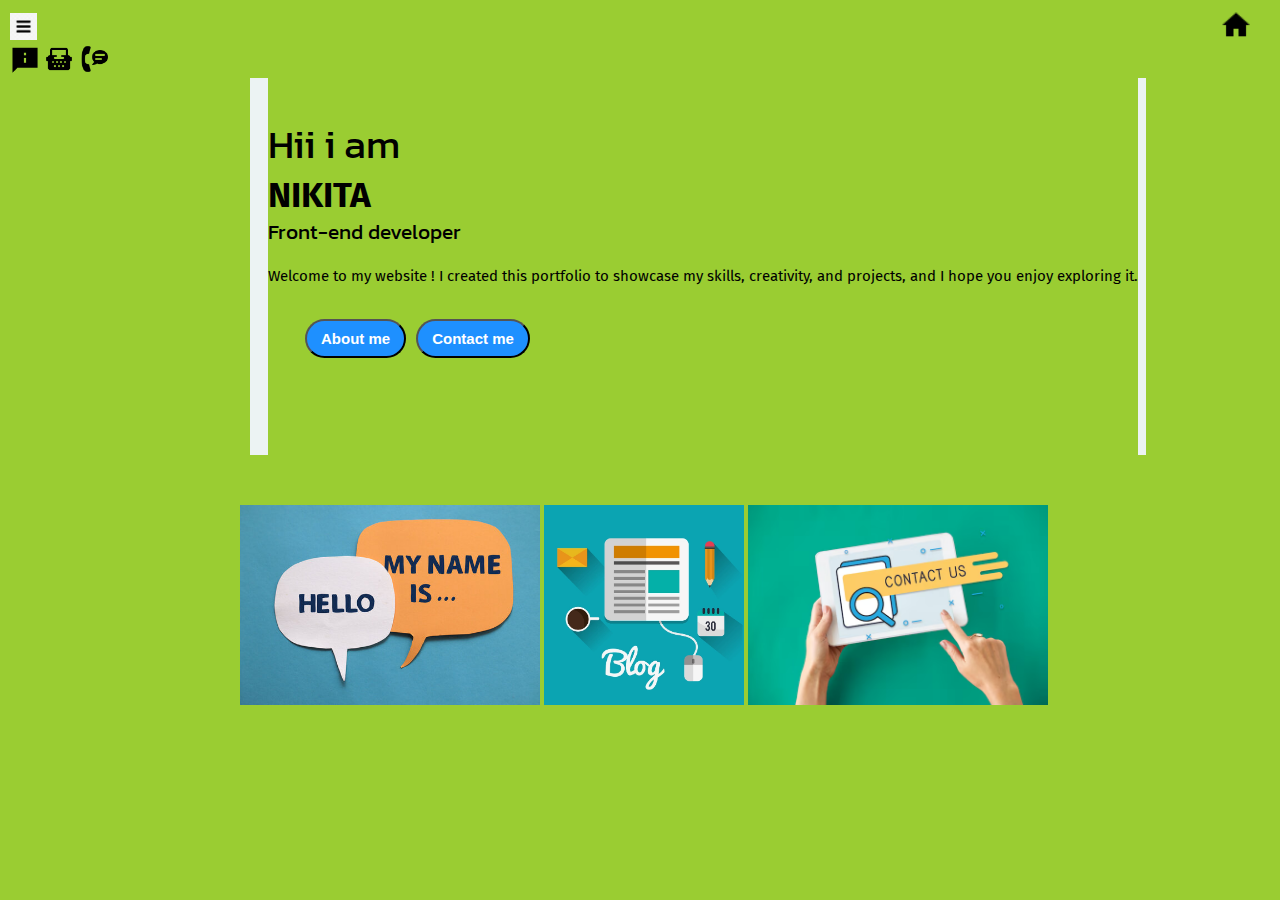
==== index.html @ e65b67f4 "First Commit" ====
<!DOCTYPE html>
<html lang="en">

<head>
    <meta charset="UTF-8">
    <meta name="viewport" content="width=device-width, initial-scale=1.0">
    <link rel="icon" href="favicon.ico" type="image/x-icon">
    <link rel="stylesheet" href="style.css">
    <title>PERSONAL PORTFOLIO</title>
</head>

<body>
    <div class="container">
        <div class="sidebar sidebarGo">
            <nav>
                <ul>
                    <li><a href="/index.html">HOME</a></li>
                    <li><a href="/intro.html">MY INTRO</a></li>
                    <li><a href="/blog.html">BLOG</a></li>
                    <li><a href="/contact.html">CONTACT ME</a></li>
                </ul>
            </nav>
        </div>
        <div class="main">
            <div class="hamburger">
                <img class="ham" src="ham1.png" alt="menu" width="27px">
                <img class="cross" src="cross.png" alt="close" width="20px">
                <div class="icon">
                    <a href="/index.html"> <img class="myhome" src="home-24.png" alt="close" width="30px"></a>
                        <a href="/intro.html"><img class="aboutme" src="about-50.png" alt="close" width="30px"></a>
                            <a href="/blog.html"><img class="myblog" src="blog-50.png" alt="close" width="30px"></a>
                                <a href="/contact.html"><img class="contactmen" src="contact-us-50.png" alt="close" width="30px"></a>
            </div>
                
            </div>
            <div class="infoContainer">
                <div class="devInfo">
                    <div class="hello">Hii i am </div>
                    <div class="name">NIKITA</div>
                    <div class="about"> Front-end developer</div>
                    <div class="moreabout">Welcome to my website ! I created this portfolio to showcase my skills, creativity, and projects, and I hope you enjoy exploring it.</div>
                    <div class="buttons">
                        <a href="intro.html" target="_blank"><button class="btn">About me</button></a>
                        <a href="contact.html" target="_blank"><button class="btn"> Contact me</button></a>
                    </div>
                </div>
                <div class="devPic"><img src="dev1.png" alt="modi"></div>
            </div>
            <div class="photo">
            <a href="/intro.html"><img src="/intro.png" height ="200px" alt="intro"></a>
            <a href="/blog.html"><img src="/blog.png" height ="200px" alt="blog"></a>
            <a href="/contact.html"><img src="/contact.png" height ="200px" alt="contact"></a>
        </div>
        </div>
    </div>
    </div>
    <script src="script.js"></script>
</body>

</html>
---- style.css ----
@import url('https://fonts.googleapis.com/css2?family=Fira+Sans:ital,wght@0,100;0,200;0,300;0,400;0,500;0,600;0,700;0,800;0,900;1,100;1,200;1,300;1,400;1,500;1,600;1,700;1,800;1,900&display=swap');
@import url('https://fonts.googleapis.com/css2?family=Kanit:ital,wght@0,100;0,200;0,300;0,400;0,500;0,600;0,700;0,800;0,900;1,100;1,200;1,300;1,400;1,500;1,600;1,700;1,800;1,900&display=swap');

* {
    margin: 0;
    padding: 0;
}


.sidebar {
    position: absolute;
    background-color:rgb(128, 128, 125);
    transition: transform 0.3s ease-in;
    font-family: "Fira Sans", sans-serif;
    height: 100vh;
}

.sidebar nav {
    padding: 45px;
}

body{
    background-color: #73FBD3;
}
.sidebar nav li {
    list-style-type: none;
    font-size: 25px;
    padding: 23px 0;
}

.sidebar nav li a{
    text-decoration: none;
    color: white;
}

.main {
    width: 85vw;
   
}

.container {
    display: flex;
}

.infoContainer{
    background-color: rgb(236, 243, 243);
    height: 45vh;
    width: 70vw;
    display: flex;
    margin: 50px 250px;
    justify-content:space-evenly;

}

.devInfo{
    display: flex;
    justify-content: center;
    flex-direction: column;
    font-family: "Kanit", serif;
    margin-left: 10px;
}
.hello{
    font-size: 40px;
}
.name{
    font-size: 35px;
    font-weight: bold;
    font-family: "Fira Sans", sans-serif;
}
.about{
    font-size: 21px;
}
.moreabout{
    font-size: 15px;
    margin-top: 20px;
    font-family: "Fira Sans", sans-serif;
}

.buttons{
   margin: 34px;

}
.btn{
    padding: 9px 14px;
    border-radius: 22px;
    color: white;
    background-color: dodgerblue;
    font-weight: bold ;
    font-size: 15px;
    margin: 0 3px;
    cursor: pointer;
}
.btn-sm{
    font-size: 10px;
    padding: 7px 13px;
    margin: 10px 0;
}
.btn:hover{
    background-color:white ;
    color: dodgerblue;
}


.devPic img{
    height: 45vh;
}
.photo{
    margin: 10px 40px;
    text-align: end;
}

.contactform{
    padding: 0 30px;
    font-family: "Fira Sans", sans-serif;
    margin: 90px 250px;
}
.contactform h1{
    font-family: "Kanit", serif;   
    padding: 12px 0;

}
.contactform form div{
    padding: 10px 0;
    display: flex;
    flex-direction: column;
}
.contactform form div input{
    width: 26vw;
    border-radius: 5px;
    margin: 6px 0 0 0;
    padding: 3px;

}
.blogContainer{
    margin: 0px 250px;

}
#emailHelp{
    font-size: 12px;
    margin: 0 5px;
    color: red;
    padding: 3px 0 0 0;
}
#form-check{
    flex-direction: row;
}
#form-check input{
    width: 20px;
    margin: 3px 0;
}

.blogitem {
margin: 20px;
font-family: "Fira Sans", sans-serif;
}
 h1{
    font-family: "Fira Sans", sans-serif;
    margin: 23px;

}
 p{
    font-family: "Kanit", serif;
}

.intro{
    margin: 90px 250px;
}
.intro h2{
    font-family: "Fira Sans", sans-serif;
    margin:12px;
}

.intro p{
    font-family: "Kanit", serif;
    margin:12px;
    font-size: 20px;
}

.skillcontainer{
padding: 12px;
}
.skillitem{
    display: flex;
    font-family: "Kanit", serif;
    align-items: center;
    font-weight: 500;
}
.icon{
    display: inline;
    margin-left: 1180px;
   
    
}
.skill{
    width: 265px;
    height: 6px;
    background-color: blue;
    border: 1.5px solid black;
}

.hund{
    width: 265px;
background-color: blueviolet;
}
.fifty{
    width: 125px;
    background-color: rgb(251, 255, 0);
}
.t5{
    width: 75px;
    background-color: brown;
}
.sidebarGo{
    transform:translate(-403px, 0px) ;
    position: absolute;
}


.hamburger{
position: absolute;
cursor: pointer;
top: 10px;
left: 10px;
}

.cross{
    margin-left:180px ;
    margin-top: 8px;
}
@media (max-width: 1315px){
*{
    background-color: yellowgreen;
}
.devPic{
    display: none;
}
.intro, .blogContainer, .contactform{
    margin: 50px 8px;
}
}
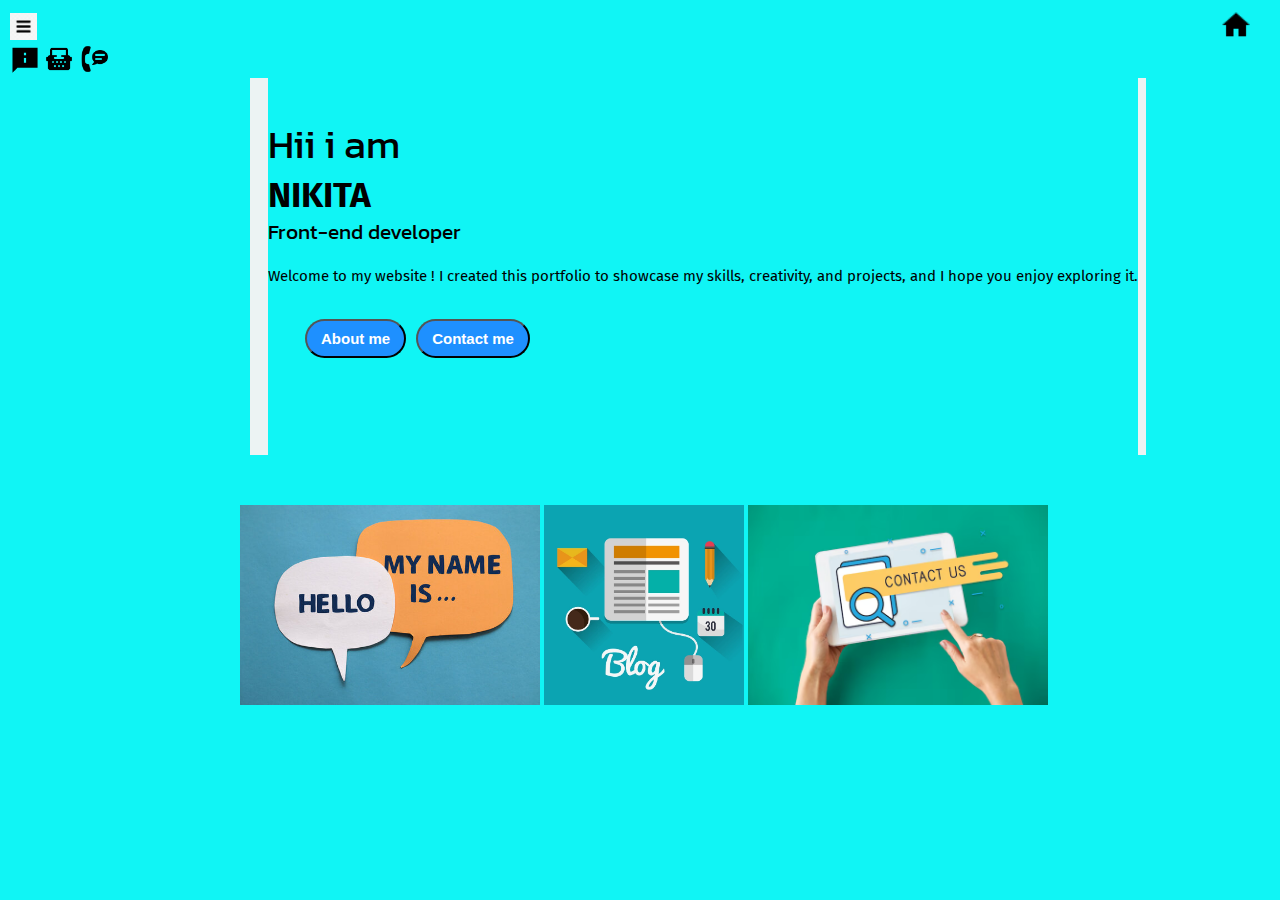
==== commit 2b134e8b: "add new color" ====
--- a/index.html
+++ b/index.html
@@ -14,10 +14,10 @@
         <div class="sidebar sidebarGo">
             <nav>
                 <ul>
-                    <li><a href="/index.html">HOME</a></li>
-                    <li><a href="/intro.html">MY INTRO</a></li>
-                    <li><a href="/blog.html">BLOG</a></li>
-                    <li><a href="/contact.html">CONTACT ME</a></li>
+                    <li><a href="index.html">HOME</a></li>
+                    <li><a href="intro.html">MY INTRO</a></li>
+                    <li><a href="blog.html">BLOG</a></li>
+                    <li><a href="contact.html">CONTACT ME</a></li>
                 </ul>
             </nav>
         </div>
@@ -26,10 +26,10 @@
                 <img class="ham" src="ham1.png" alt="menu" width="27px">
                 <img class="cross" src="cross.png" alt="close" width="20px">
                 <div class="icon">
-                    <a href="/index.html"> <img class="myhome" src="home-24.png" alt="close" width="30px"></a>
-                        <a href="/intro.html"><img class="aboutme" src="about-50.png" alt="close" width="30px"></a>
-                            <a href="/blog.html"><img class="myblog" src="blog-50.png" alt="close" width="30px"></a>
-                                <a href="/contact.html"><img class="contactmen" src="contact-us-50.png" alt="close" width="30px"></a>
+                    <a href="index.html"> <img class="myhome" src="home-24.png" alt="close" width="30px"></a>
+                        <a href="intro.html"><img class="aboutme" src="about-50.png" alt="close" width="30px"></a>
+                            <a href="blog.html"><img class="myblog" src="blog-50.png" alt="close" width="30px"></a>
+                                <a href="contact.html"><img class="contactmen" src="contact-us-50.png" alt="close" width="30px"></a>
             </div>
                 
             </div>
@@ -47,9 +47,9 @@
                 <div class="devPic"><img src="dev1.png" alt="modi"></div>
             </div>
             <div class="photo">
-            <a href="/intro.html"><img src="/intro.png" height ="200px" alt="intro"></a>
-            <a href="/blog.html"><img src="/blog.png" height ="200px" alt="blog"></a>
-            <a href="/contact.html"><img src="/contact.png" height ="200px" alt="contact"></a>
+            <a href="intro.html"><img src="intro.png" height ="200px" alt="intro"></a>
+            <a href="blog.html"><img src="blog.png" height ="200px" alt="blog"></a>
+            <a href="contact.html"><img src="contact.png" height ="200px" alt="contact"></a>
         </div>
         </div>
     </div>
--- a/style.css
+++ b/style.css
@@ -229,7 +229,7 @@
 }
 @media (max-width: 1315px){
 *{
-    background-color: yellowgreen;
+    background-color: rgb(16, 245, 245);
 }
 .devPic{
     display: none;
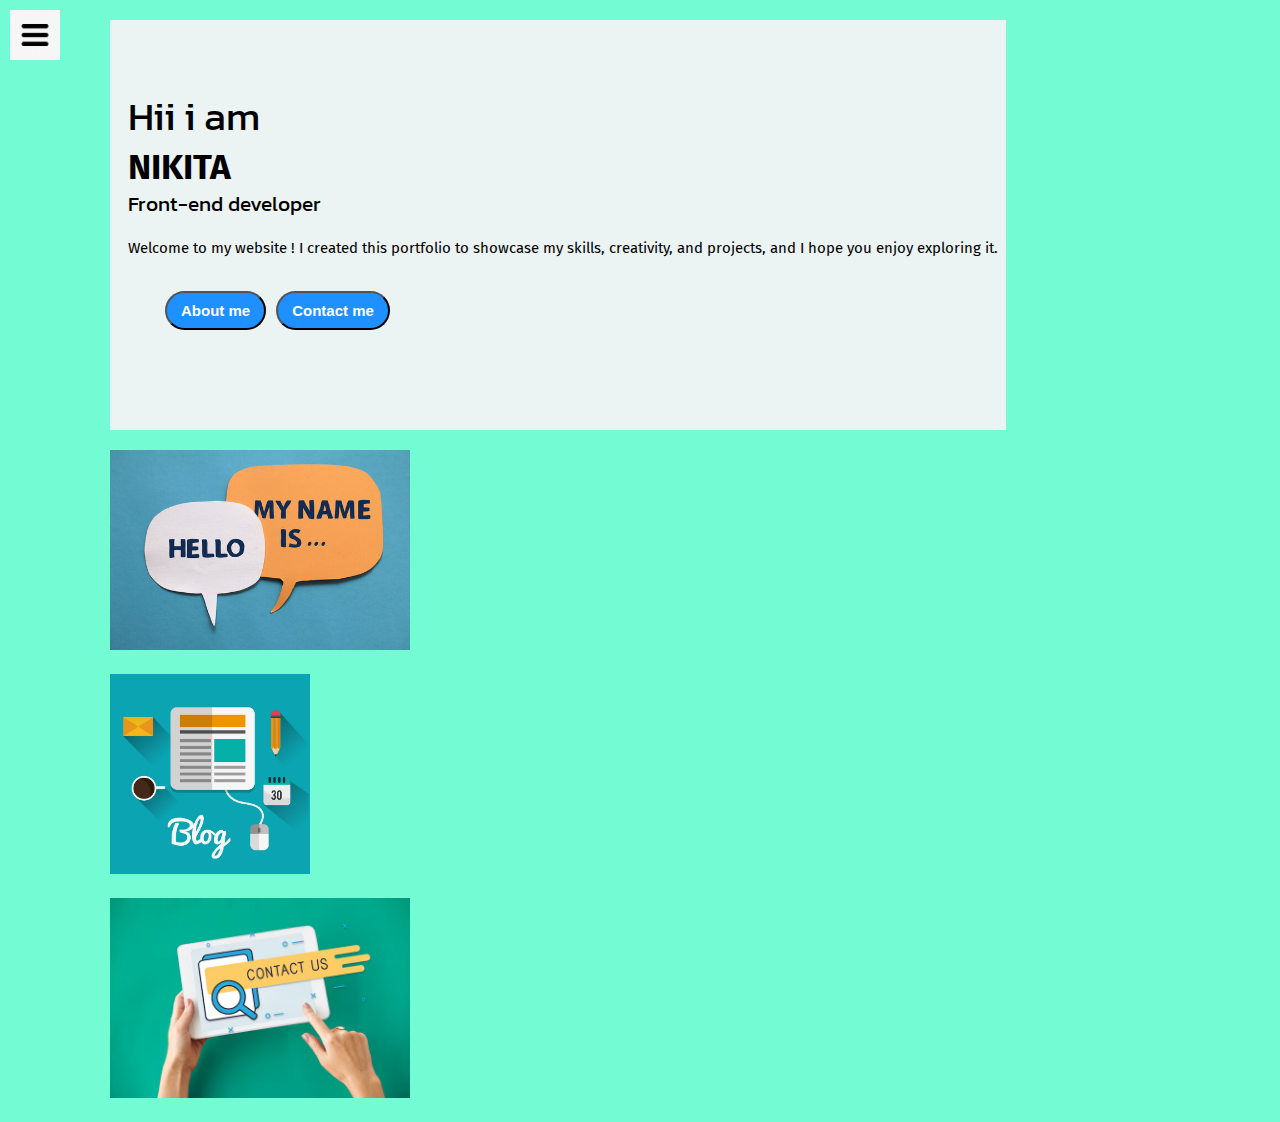
==== commit 55a62e0d: "responsiveness" ====
--- a/index.html
+++ b/index.html
@@ -25,12 +25,7 @@
             <div class="hamburger">
                 <img class="ham" src="ham1.png" alt="menu" width="27px">
                 <img class="cross" src="cross.png" alt="close" width="20px">
-                <div class="icon">
-                    <a href="index.html"> <img class="myhome" src="home-24.png" alt="close" width="30px"></a>
-                        <a href="intro.html"><img class="aboutme" src="about-50.png" alt="close" width="30px"></a>
-                            <a href="blog.html"><img class="myblog" src="blog-50.png" alt="close" width="30px"></a>
-                                <a href="contact.html"><img class="contactmen" src="contact-us-50.png" alt="close" width="30px"></a>
-            </div>
+
                 
             </div>
             <div class="infoContainer">
@@ -44,12 +39,16 @@
                         <a href="contact.html" target="_blank"><button class="btn"> Contact me</button></a>
                     </div>
                 </div>
-                <div class="devPic"><img src="dev1.png" alt="modi"></div>
+                <div class="devPic"><img src="dev1.png" alt="women developer image"></div>
             </div>
-            <div class="photo">
-            <a href="intro.html"><img src="intro.png" height ="200px" alt="intro"></a>
-            <a href="blog.html"><img src="blog.png" height ="200px" alt="blog"></a>
-            <a href="contact.html"><img src="contact.png" height ="200px" alt="contact"></a>
+            <div class="image">
+            <div class="photo1">
+            <a href="intro.html"><img src="intro.png" height="200px" alt="intro"></a></div>
+            <div class="photo2">
+            <a href="blog.html"><img src="blog.png" height="200px" alt="blog"></a></div>
+            <div class="photo3">
+            <a href="contact.html"><img src="contact.png" height="200px" alt="contact"></a></div>
+        </div>
         </div>
         </div>
     </div>
--- a/style.css
+++ b/style.css
@@ -12,7 +12,7 @@
     background-color:rgb(128, 128, 125);
     transition: transform 0.3s ease-in;
     font-family: "Fira Sans", sans-serif;
-    height: 100vh;
+    height: 500vh;
 }
 
 .sidebar nav {
@@ -34,7 +34,7 @@
 }
 
 .main {
-    width: 85vw;
+    width: 810px;
    
 }
 
@@ -44,7 +44,7 @@
 
 .infoContainer{
     background-color: rgb(236, 243, 243);
-    height: 45vh;
+    height: 410px;
     width: 70vw;
     display: flex;
     margin: 50px 250px;
@@ -102,11 +102,19 @@
 
 
 .devPic img{
-    height: 45vh;
-}
-.photo{
-    margin: 10px 40px;
-    text-align: end;
+    height: 410px;
+}
+.photo1{
+    margin: 0px 350px;
+    
+}
+.photo2{
+    margin: 0px 350px;
+   
+}
+.photo3{
+    margin: 0px 350px;
+    
 }
 
 .contactform{
@@ -185,12 +193,6 @@
     align-items: center;
     font-weight: 500;
 }
-.icon{
-    display: inline;
-    margin-left: 1180px;
-   
-    
-}
 .skill{
     width: 265px;
     height: 6px;
@@ -227,14 +229,28 @@
     margin-left:180px ;
     margin-top: 8px;
 }
-@media (max-width: 1315px){
-*{
-    background-color: rgb(16, 245, 245);
-}
+
+@media (max-width: 1350px){
+
 .devPic{
     display: none;
 }
+
 .intro, .blogContainer, .contactform{
     margin: 50px 8px;
 }
+.ham{
+    width: 50px;
+}
+.cross{
+    margin-left: 150px;
+    width: 35px;
+}
+.infoContainer{
+    margin: 20px 110px;
+
+}
+.photo1, .photo2, .photo3{
+    margin: 20px 110px;
+}
 }